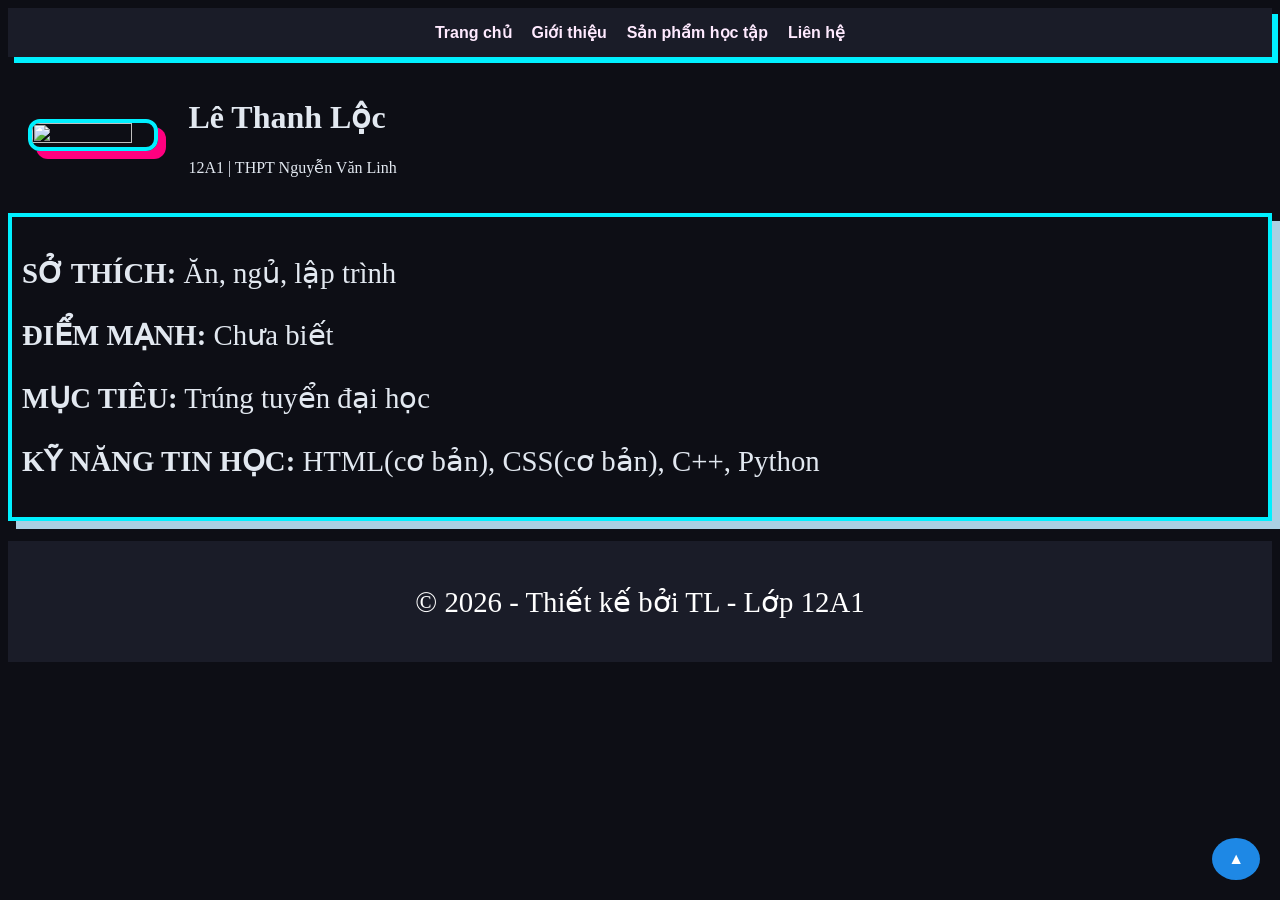
==== gioithieu.html @ b2b53d03 "Add files via upload" ====
<!DOCTYPE html>
<html>
<head>
  <meta http-equiv="CONTENT-TYPE" content="text/html; charset=UTF-8">
  <link rel="stylesheet" href="style.css"/>
  <title>GIỚI THIỆU</title>
  </head>
  <body id="page2">
      <div id="menu2">
          <nav>
              <a href="index.html">Trang chủ</a>
              <a href="gioithieu.html">Giới thiệu</a>
              <a href="sanpham.html">Sản phẩm học tập</a>
              <a href="lienhe.html">Liên hệ</a>
          </nav>
      </div>
      <header class="bgr">
          <img src="images/avatar.jpg" class="avt"/>
          <div>
              <h1>Lê Thanh Lộc</h1>
              <p>12A1 | THPT Nguyễn Văn Linh</p>
          </div>
      </header>
      <main>
          <section class="khung">
              <div class="text">
                  <p><strong>SỞ THÍCH:</strong> Ăn, ngủ, lập trình</p>
                  <p><strong>ĐIỂM MẠNH:</strong> Chưa biết</p>
                  <p><strong>MỤC TIÊU:</strong> Trúng tuyển đại học</p>
                  <p><strong>KỸ NĂNG TIN HỌC:</strong> HTML(cơ bản), CSS(cơ bản), C++, Python</p>
              </div>
          </section>
      </main>
      <footer>
          <p>© 2026 - Thiết kế bởi TL - Lớp 12A1</p>
      </footer>
       <a href="#" class="backtotop">▲</a>
  </body>
</html>
---- style.css ----
body{
    background-color: #d5fff4e9;
}
#page2{
    background-color: #0d0e15;
    color: #e2e8f0;
}
#page3{
    background-color: #0a0f0d;
    color: #ff007f;
}
#menu{
    background-color:#a5a5dc; 
    padding: 15px 20px;
    display: flex;
    justify-content: center;
}
#menu nav{
    display: flex;
    align-items: center;
    gap: 30px;
}
#menu nav a {
    text-decoration: none;
    color: #ffeaff;
    font-weight: bold;
    font-family: Arial, sans-serif;
    font-size: clamp(0.875rem, 1vw + 0.75rem, 1.25rem);/*min:14 || max:20*/
}
#menu nav a:hover {
    color: #1100ff;
}
.banner {
    position: relative;
    display: flex;
    justify-content: center; /* Căn giữa chữ theo chiều ngang */
    align-items: center; /* Căn giữa chữ theo chiều dọc */
    width: 100%;
    overflow: hidden;
}
.banner img{
    display: block;
    width: 100%;
    height: auto;
}
.title{
    position: absolute;
    color: white;
    font-size: clamp(4rem, 3.5rem + 1.5vw, 5rem);
    font-weight: bold;
    text-shadow: 2px 2px 4px rgba(0, 0, 0, 0.7);
}
.container{
    display: flex;
    width: 90%;
    margin: 20px auto;
    gap: 20px;
}
.left{
    width:30%;
    background:#e3f2fd;
    padding:20px;
    border-radius:11px;
    font-size: clamp(1.0625rem, 1.25vw + 0.8rem, 1.875rem);
    
}
.right{
    width: 70%;
    background-color: #b6f2f2;
    border-radius: 11px;
    padding: 20px;
    font-size: clamp(1.0625rem, 1.25vw + 0.8rem, 1.875rem);
}
footer {
    background-color: #1a1c28;
    color: white;
    text-align: center;
    padding: 15px;
    margin-top: 20px;
    font-size: clamp(1.0625rem, 1.25vw + 0.8rem, 1.875rem);
}
.backtotop {
  position: fixed;
  right: 20px;
  bottom: 20px;
  background-color: #1e88e5;
  color: white;
  padding: 12px 16px;
  border-radius: 50%;
  text-decoration: none;
  font-weight: bold;
}
#menu2{
    background-color: #1a1c28;
    padding: 15px 20px;
    display: flex;
    justify-content: center;
    box-shadow: 6px 6px 0px #00f0ff;
}
#menu2 nav{
    display: flex;
    align-items: center;
    gap: 20px;
}
#menu2 nav a {
    text-decoration: none;
    color: #ffeaff;
    font-weight: bold;
    font-family: Arial, sans-serif;
    font-size: 16px;
    transition: color 0.3s;
}
#menu2 nav a:hover {
    color: #00f0ff;
}
.bgr{
    display: flex;
    align-items: center;
    gap: 30px;
    margin: 20px;
}
.avt{
    width: clamp(100px, 10%, 150px);
    height: clamp(100px, 10%, 150px);
    border-radius: 12px;
    border: 4px solid #00f0ff;
    box-shadow: 8px 8px 0px #ff007f;
}
.khung{
    border: 4px solid #00f0ff;
    box-shadow: 8px 8px 0px #aad0e3;
}
.text{
    font-size: clamp(1.0625rem, 1.25vw + 0.8rem, 1.875rem);
    padding: 10px;
}
.noname{
    width: 70%;
    height: auto;
}
.title1{
    font-size: clamp(1.0625rem, 1.25vw + 0.8rem, 1.875rem);
    margin-bottom: 5px;
}
.title1 + p {
    margin-top: 0;
    color: #39ff14;
    font-size: 0.95rem;
}
.khungg{
    border: 4px solid #00f0ff;
    box-shadow: 0 0 15px rgba(0, 240, 255, 0.3); /* Thêm hiệu ứng phát sáng Cyberpunk */
    background: rgba(10, 15, 13, 0.8); /* Nền tối để làm nổi bật khung viền */
    border-radius: 12px;
    display: flex;
    gap: 10px; /* Giảm gap một chút để ảnh và chữ không bị xa nhau quá */
    margin: 20px;
    padding: 20px; /* Thêm padding để nội dung không bị dính vào viền khung */
    flex-direction: column; 
    align-items: center;    
    text-align: center;     
}
.lienhe{
    display: flex;
    margin: 20px;
    flex-direction: column; 
    border: 5px solid #000000;
    padding: 5px;
    box-shadow:0 0 20px rgba(0, 240, 255, 0.3);
    background: rgba(10, 15, 13, 0.8);
    border-radius: 10px;
    padding: 10px;
}
label{
    font-size: clamp(1.0625rem, 1.25vw + 0.8rem, 1.875rem);
    font-weight: 600;
    color: #ffffff;
}
input[type="text"],
input[type="email"],
textarea {
    font-size: clamp(1.0625rem, 1.25vw + 0.8rem, 1.875rem);
    padding: 12px 16px;
    border: 1.5px solid #e0e0e0;
    border-radius: 8px;
}
button[type="submit"]{
    margin-top: 10px;
    padding: 14px;
    background-color: #0081ff;
    border-radius: 8px;
    color: white;
    font-weight: 570;
}
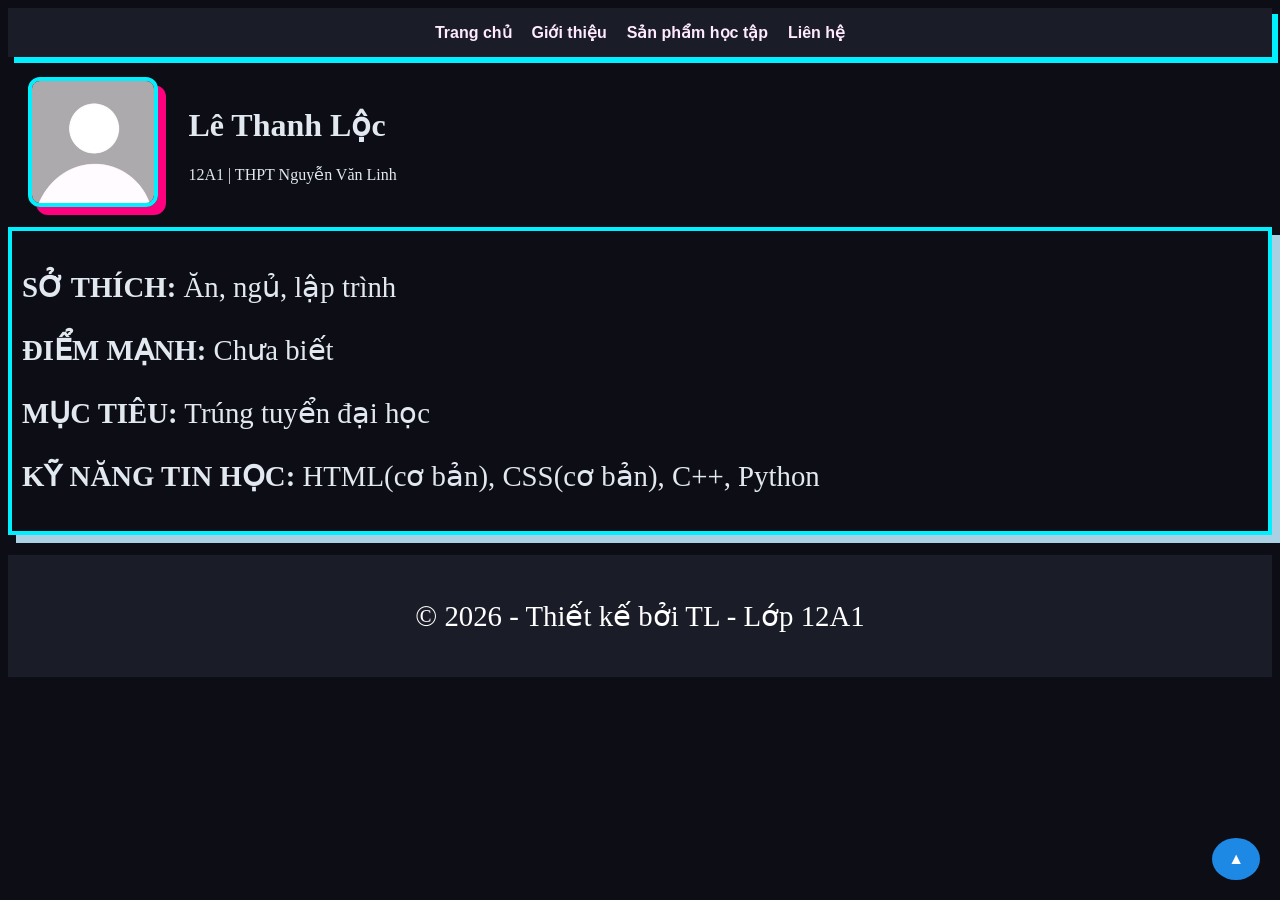
==== commit 5793589c: "Update gioithieu.html" ====
--- a/gioithieu.html
+++ b/gioithieu.html
@@ -15,7 +15,7 @@
           </nav>
       </div>
       <header class="bgr">
-          <img src="images/avatar.jpg" class="avt"/>
+          <img src="avatar.jpg" class="avt"/>
           <div>
               <h1>Lê Thanh Lộc</h1>
               <p>12A1 | THPT Nguyễn Văn Linh</p>
